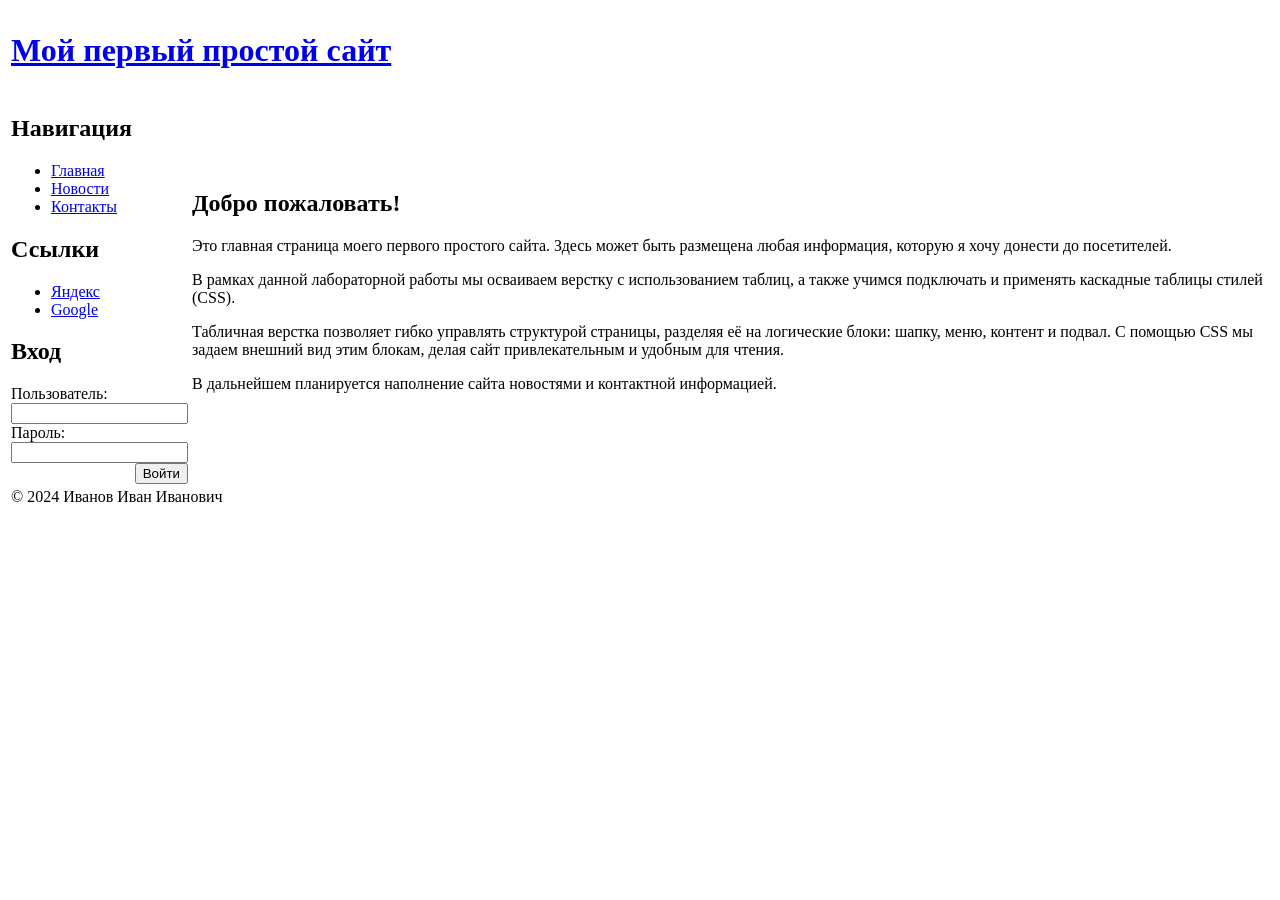
==== index.html @ 807b1f26 "Add files via upload" ====
<!DOCTYPE html>
<html lang="ru">
<head>
    <meta charset="UTF-8">
    <meta name="author" content="Студент Иванов И.И.">
    <meta name="keywords" content="лабораторная, сайт, html, css">
    <meta name="description" content="Мой первый простой сайт, созданный в рамках лабораторной работы">
    <meta http-equiv="content-type" content="text/html">
    <title>Мой первый простой сайт</title>
    <base href="http://172.16.50.28/user01/lab3/">
    <link rel="stylesheet" type="text/css" href="styles/style.css">
</head>
<body>

<table id="main" align="center">
    <tr>
        <td colspan="2" id="header">
            <h1><a href="index.html">Мой первый простой сайт</a></h1>
        </td>
    </tr>
    <tr>
        <td id="left">
            <h2>Навигация</h2>
            <ul>
                <li><a href="index.html">Главная</a></li>
                <li><a href="news.html">Новости</a></li>
                <li><a href="contacts.html">Контакты</a></li>
            </ul>
            <h2>Ссылки</h2>
            <ul>
                <li><a href="http://yandex.ua" target="_blank">Яндекс</a></li>
                <li><a href="http://google.com.ua" target="_blank">Google</a></li>
            </ul>
            <h2>Вход</h2>
            <form action="index.html" method="post">
                Пользователь:
                <div align="right"><input name="login" type="text"></div>
                Пароль:
                <div align="right"><input name="pwd" type="password"></div>
                <div align="right"><input name="ok" type="submit" value="Войти"></div>
            </form>
        </td>
        <td id="content">
            <h2>Добро пожаловать!</h2>
            <p>Это главная страница моего первого простого сайта. Здесь может быть размещена любая информация, которую я хочу донести до посетителей.</p>
            <p>В рамках данной лабораторной работы мы осваиваем верстку с использованием таблиц, а также учимся подключать и применять каскадные таблицы стилей (CSS).</p>
            <p>Табличная верстка позволяет гибко управлять структурой страницы, разделяя её на логические блоки: шапку, меню, контент и подвал. С помощью CSS мы задаем внешний вид этим блокам, делая сайт привлекательным и удобным для чтения.</p>
            <p>В дальнейшем планируется наполнение сайта новостями и контактной информацией.</p>
        </td>
    </tr>
    <tr>
        <td colspan="2" id="footer">
            &copy; 2024 Иванов Иван Иванович
        </td>
    </tr>
</table>

</body>
</html>
---- styles/style.css ----
/* Общие стили для body */
body {
	background-color: #fff; 
	font-family: Verdana, Arial; 
	font-size: 12px; 
	line-height: 20px; 
	color: #222;
}

/* Стили для основной таблицы-контейнера */
#main {
    width: 800px; 
    border: 0px; 
    align: center; 
    border-spacing: 0px; 
}

/* Стили для шапки */
#header {
    height: 90px; 
    background-image: url(images/header.png); 
    background-repeat: no-repeat; 
    background-color: #2a79bc; 
}

/* Стили для заголовка H1 внутри шапки */
#header h1 {  
     font-size: 28px; 
     letter-spacing: -1px; 
     padding: 20px 0 0 20px; 
     color: #FF5500; 
  }

/* Стили для ссылки внутри заголовка H1 */
#header h1 a {  
    color: #fff; 
    text-decoration: none; 
    font-weight: 100; 
    letter-spacing: -2px; 
  } 
 
#header h1 a:hover { 
    color: #111; 
  }

/* Стили для левой колонки (навигация) */
#left {
    height: 30px; 
    line-height: 30px; 
    background-color: #2a79bc; 
    background-image: url(images/menu.png); 
    background-repeat: no-repeat; 
    color: #fff; 
    font-size: 13px; 
    text-align: center;
}

/* Стили для заголовков H2 в левой колонке */
#left ul  { 
    list-style-type: square; 
    color: #2979BD; 
    padding-left: 30px; 
    font-size: 13px; 
  } 
   
  #left ul li a { 
    text-decoration: none; 
    font-weight: 600; 
  } 
   
#left ul li a:hover { 
 
  } 
   
#left form { 
    color: #2979BD; 
    font-size: 13px; 
    font-weight: 600; 
    padding-left: 10px; 
  }

/* Стили для блока контента */
#content { 
    text-align: justify; 
    padding-top: 15px; 
    padding-left: 10px; 
    padding-bottom: 10px; 
    padding-right: 5px; 
    vertical-align: top; 
  } 
 
#content h2 { 
    font-size: 18px; 
    font-weight: 100; 
     
  } 
 
#content h2 a { 
   text-decoration: none; 
  } 
 
#content h2 a:hover { 
 
  }
/* Стили для подвала */
#footer {
    text-align: center;
    font-size: 11px;
    color: #0047ab;
    margin-top: 20px;
    border-top: 1px dotted #0047ab;
    padding-top: 10px;
    padding-bottom: 10px;
}

/* Стили для ссылок в подвале */
#footer a {
    color: #0047ab;
}

/* Общие стили для всех ссылок на странице */
a {
    text-decoration: none;
    color: #4682B4;
}
a:hover {
    text-decoration: underline;
    color: #2a52be;
}

#footer { 
    text-align: center; 
    font-size: 11px; 
    color: #0047ab; 
    margin-top: 20px; 
    border-top: 1px dotted #0047ab; 
  } 
 #footer a { 
    color: #0047ab;  
  } 
/* Дополнительные стили для страницы новостей */
.news-item {
    margin-bottom: 20px;
    border-bottom: 1px dashed #ccc;
    padding-bottom: 10px;
}

.news-item h3 {
    font-size: 16px;
    color: #2a79bc;
    margin-bottom: 5px;
}

.news-date {
    font-size: 10px;
    color: #777;
    margin-top: 0;
    margin-bottom: 5px;
    font-style: italic;
}
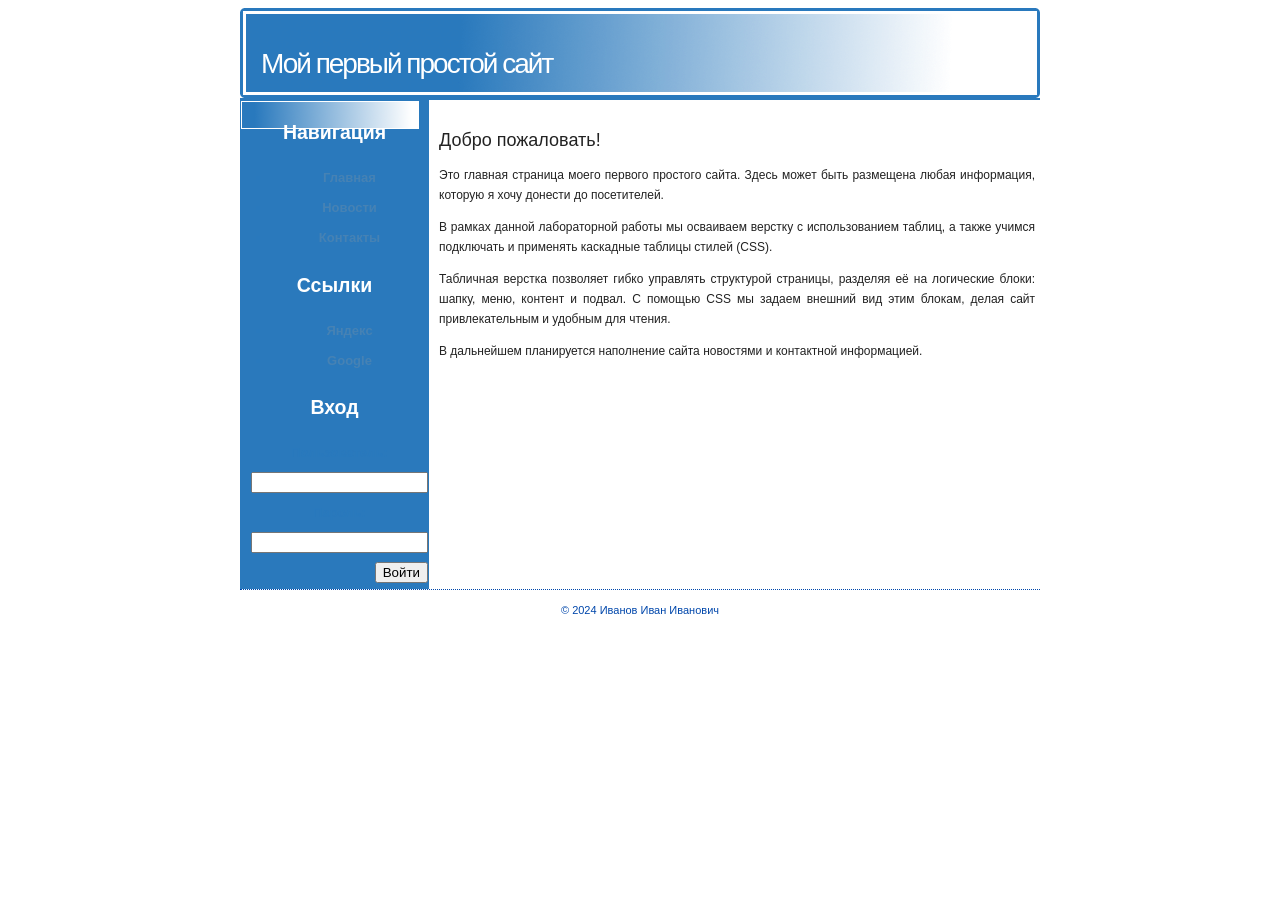
==== commit 79925b49: "Update index.html" ====
--- a/index.html
+++ b/index.html
@@ -7,7 +7,7 @@
     <meta name="description" content="Мой первый простой сайт, созданный в рамках лабораторной работы">
     <meta http-equiv="content-type" content="text/html">
     <title>Мой первый простой сайт</title>
-    <base href="http://172.16.50.28/user01/lab3/">
+    <base href="http://anisonini-star.github.io/z/">
     <link rel="stylesheet" type="text/css" href="styles/style.css">
 </head>
 <body>
@@ -56,4 +56,4 @@
 </table>
 
 </body>
-</html>+</html>
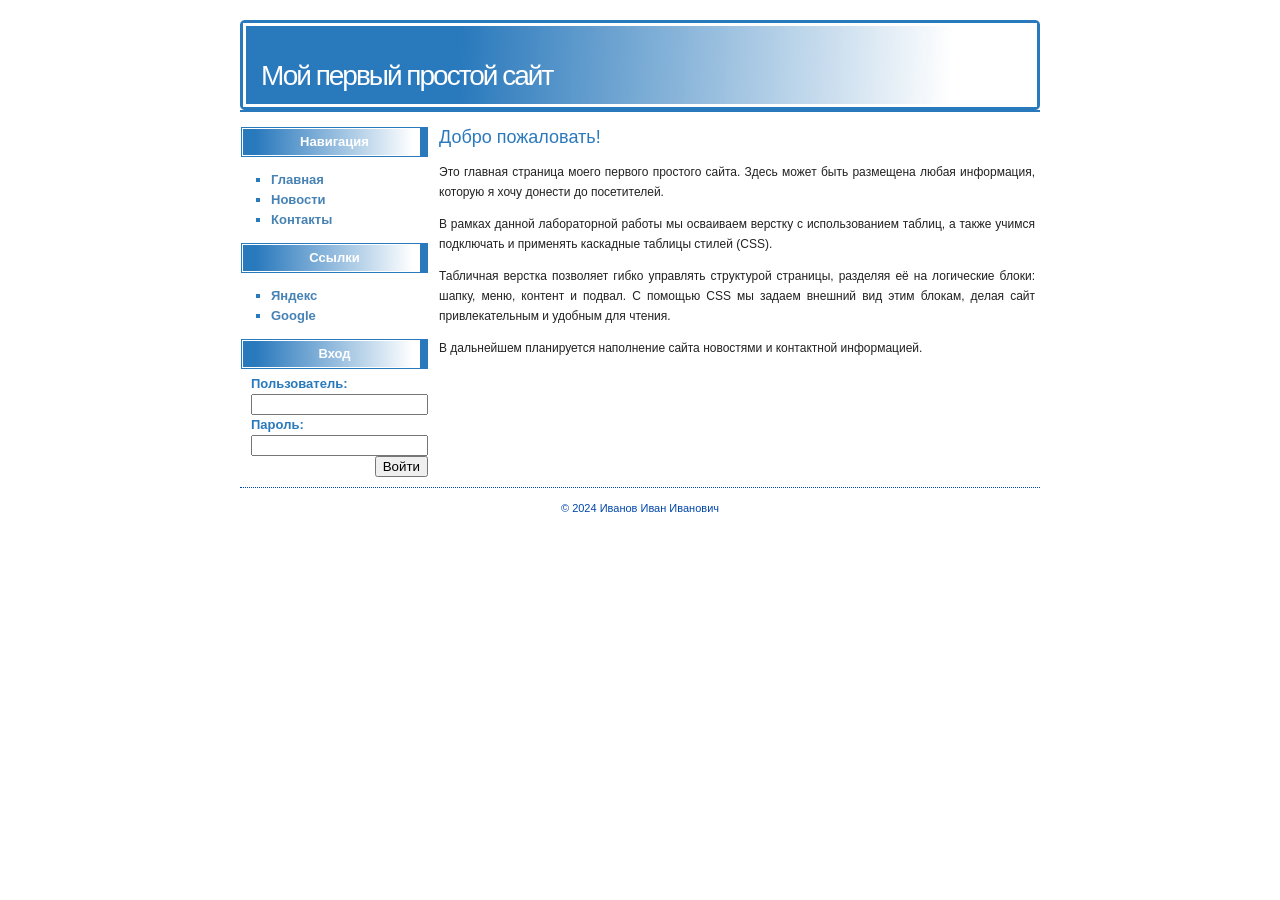
==== commit bbedb346: "Update index.html" ====
--- a/index.html
+++ b/index.html
@@ -7,7 +7,7 @@
     <meta name="description" content="Мой первый простой сайт, созданный в рамках лабораторной работы">
     <meta http-equiv="content-type" content="text/html">
     <title>Мой первый простой сайт</title>
-    <base href="http://anisonini-star.github.io/z/">
+    <!-- ИСПРАВЛЕННЫЙ ПУТЬ К CSS -->
     <link rel="stylesheet" type="text/css" href="styles/style.css">
 </head>
 <body>
--- a/styles/style.css
+++ b/styles/style.css
@@ -1,107 +1,114 @@
 /* Общие стили для body */
 body {
-	background-color: #fff; 
-	font-family: Verdana, Arial; 
-	font-size: 12px; 
-	line-height: 20px; 
-	color: #222;
+    background-color: #fff;
+    font-family: Verdana, Arial;
+    font-size: 12px;
+    line-height: 20px;
+    color: #222;
+    margin: 20px;
 }
 
 /* Стили для основной таблицы-контейнера */
 #main {
-    width: 800px; 
-    border: 0px; 
-    align: center; 
-    border-spacing: 0px; 
+    width: 800px;
+    border: 0px;
+    border-spacing: 0px;
+    margin: 0 auto;
 }
 
 /* Стили для шапки */
 #header {
-    height: 90px; 
-    background-image: url(images/header.png); 
-    background-repeat: no-repeat; 
-    background-color: #2a79bc; 
+    height: 90px;
+    background-image: url(images/header.png);
+    background-repeat: no-repeat;
+    background-color: #2a79bc;
 }
 
 /* Стили для заголовка H1 внутри шапки */
-#header h1 {  
-     font-size: 28px; 
-     letter-spacing: -1px; 
-     padding: 20px 0 0 20px; 
-     color: #FF5500; 
-  }
+#header h1 {
+    font-size: 28px;
+    letter-spacing: -1px;
+    padding: 20px 0 0 20px;
+    color: #FF5500;
+}
 
 /* Стили для ссылки внутри заголовка H1 */
-#header h1 a {  
-    color: #fff; 
-    text-decoration: none; 
-    font-weight: 100; 
-    letter-spacing: -2px; 
-  } 
- 
-#header h1 a:hover { 
-    color: #111; 
-  }
+#header h1 a {
+    color: #fff;
+    text-decoration: none;
+    font-weight: 100;
+    letter-spacing: -2px;
+}
+#header h1 a:hover {
+    color: #111;
+}
 
 /* Стили для левой колонки (навигация) */
 #left {
-    height: 30px; 
-    line-height: 30px; 
-    background-color: #2a79bc; 
-    background-image: url(images/menu.png); 
-    background-repeat: no-repeat; 
-    color: #fff; 
-    font-size: 13px; 
-    text-align: center;
+    width: 180px;
+    padding-top: 10px;
+    padding-bottom: 10px;
+    vertical-align: top;
 }
 
 /* Стили для заголовков H2 в левой колонке */
-#left ul  { 
-    list-style-type: square; 
-    color: #2979BD; 
-    padding-left: 30px; 
-    font-size: 13px; 
-  } 
-   
-  #left ul li a { 
-    text-decoration: none; 
-    font-weight: 600; 
-  } 
-   
-#left ul li a:hover { 
- 
-  } 
-   
-#left form { 
-    color: #2979BD; 
-    font-size: 13px; 
-    font-weight: 600; 
-    padding-left: 10px; 
-  }
+#left h2 {
+    height: 30px;
+    line-height: 30px;
+    background-color: #2a79bc;
+    background-image: url(images/menu.png);
+    background-repeat: no-repeat;
+    color: #fff;
+    font-size: 13px;
+    text-align: center;
+    margin-top: 5px;
+    margin-bottom: 5px;
+}
+
+/* Стили для списков в левой колонке */
+#left ul {
+    list-style-type: square;
+    color: #2979BD;
+    padding-left: 30px;
+    font-size: 13px;
+}
+
+/* Стили для ссылок в списках левой колонки */
+#left ul li a {
+    text-decoration: none;
+    font-weight: 600;
+}
+#left ul li a:hover {
+    text-decoration: underline;
+    color: #2a52be;
+}
+
+/* Стили для формы в левой колонке */
+#left form {
+    color: #2979BD;
+    font-size: 13px;
+    font-weight: 600;
+    padding-left: 10px;
+}
 
 /* Стили для блока контента */
-#content { 
-    text-align: justify; 
-    padding-top: 15px; 
-    padding-left: 10px; 
-    padding-bottom: 10px; 
-    padding-right: 5px; 
-    vertical-align: top; 
-  } 
- 
-#content h2 { 
-    font-size: 18px; 
-    font-weight: 100; 
-     
-  } 
- 
-#content h2 a { 
-   text-decoration: none; 
-  } 
- 
-#content h2 a:hover { 
- 
-  }
+#content {
+    text-align: justify;
+    padding-top: 15px;
+    padding-left: 10px;
+    padding-bottom: 10px;
+    padding-right: 5px;
+    vertical-align: top;
+}
+
+/* Стили для заголовков H2 в контенте */
+#content h2 {
+    font-size: 18px;
+    font-weight: 100;
+    color: #2a79bc;
+    margin-top: 0;
+}
+
 /* Стили для подвала */
 #footer {
     text-align: center;
@@ -128,16 +135,6 @@
     color: #2a52be;
 }
 
-#footer { 
-    text-align: center; 
-    font-size: 11px; 
-    color: #0047ab; 
-    margin-top: 20px; 
-    border-top: 1px dotted #0047ab; 
-  } 
- #footer a { 
-    color: #0047ab;  
-  } 
 /* Дополнительные стили для страницы новостей */
 .news-item {
     margin-bottom: 20px;
@@ -157,4 +154,4 @@
     margin-top: 0;
     margin-bottom: 5px;
     font-style: italic;
-}+}
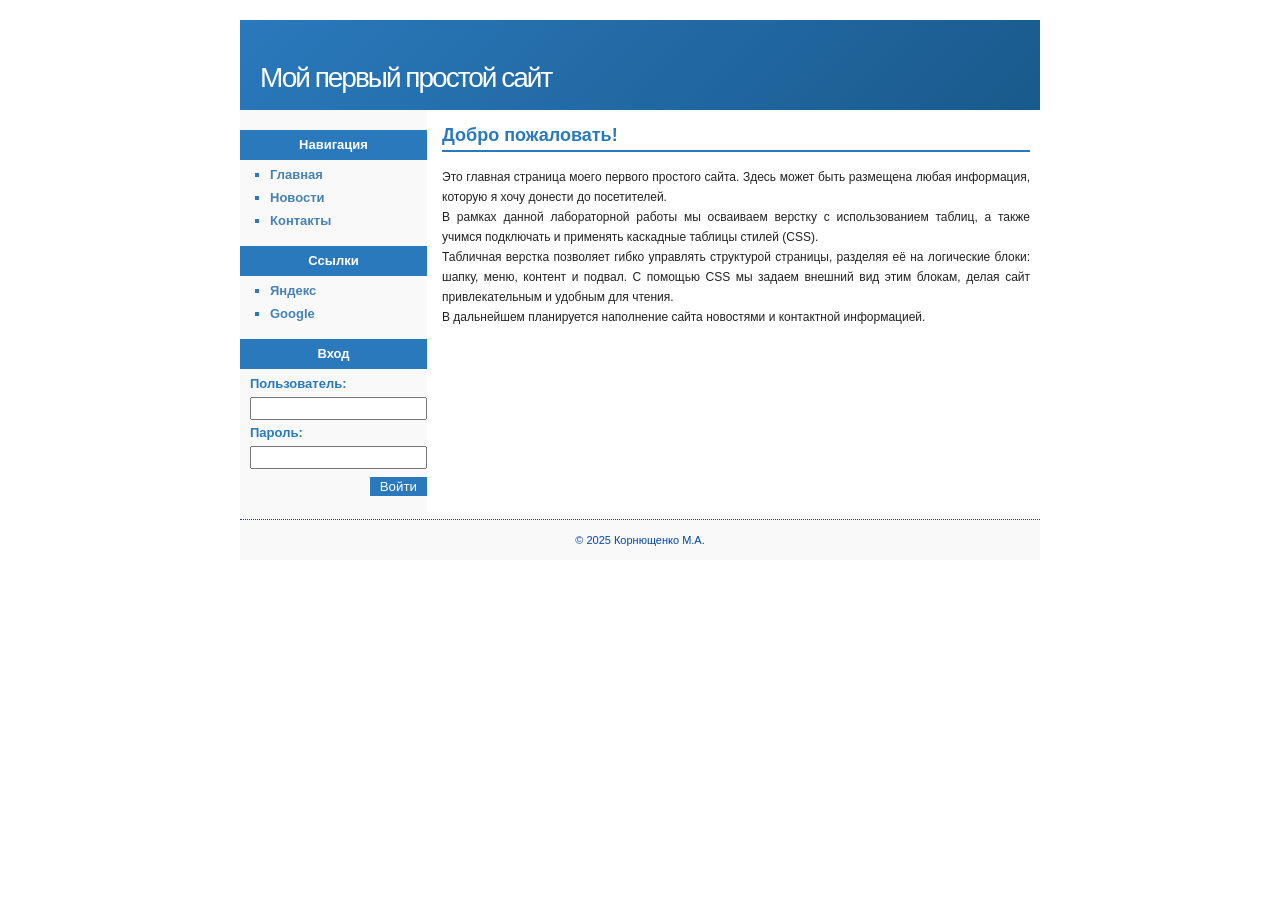
==== commit 37bf6d24: "Update index.html" ====
--- a/index.html
+++ b/index.html
@@ -2,7 +2,7 @@
 <html lang="ru">
 <head>
     <meta charset="UTF-8">
-    <meta name="author" content="Студент Иванов И.И.">
+    <meta name="author" content="Студент Корнющенко М.А.">
     <meta name="keywords" content="лабораторная, сайт, html, css">
     <meta name="description" content="Мой первый простой сайт, созданный в рамках лабораторной работы">
     <meta http-equiv="content-type" content="text/html">
@@ -50,7 +50,7 @@
     </tr>
     <tr>
         <td colspan="2" id="footer">
-            &copy; 2024 Иванов Иван Иванович
+            &copy; 2025 Корнющенко М.А.
         </td>
     </tr>
 </table>
--- a/styles/style.css
+++ b/styles/style.css
@@ -1,7 +1,14 @@
+/* styles/style.css - Альтернативная версия */
+* {
+    margin: 0;
+    padding: 0;
+    box-sizing: border-box;
+}
+
 /* Общие стили для body */
 body {
     background-color: #fff;
-    font-family: Verdana, Arial;
+    font-family: Verdana, Arial, sans-serif;
     font-size: 12px;
     line-height: 20px;
     color: #222;
@@ -14,22 +21,26 @@
     border: 0px;
     border-spacing: 0px;
     margin: 0 auto;
+    background-color: #fff;
 }
 
 /* Стили для шапки */
 #header {
     height: 90px;
-    background-image: url(images/header.png);
-    background-repeat: no-repeat;
     background-color: #2a79bc;
+}
+
+/* Если нет изображения header.png, используем цвет */
+#header {
+    background: linear-gradient(135deg, #2a79bc 0%, #1a5a8c 100%);
 }
 
 /* Стили для заголовка H1 внутри шапки */
 #header h1 {
     font-size: 28px;
     letter-spacing: -1px;
-    padding: 20px 0 0 20px;
-    color: #FF5500;
+    padding: 25px 0 0 20px;
+    margin: 0;
 }
 
 /* Стили для ссылки внутри заголовка H1 */
@@ -39,16 +50,18 @@
     font-weight: 100;
     letter-spacing: -2px;
 }
+
 #header h1 a:hover {
-    color: #111;
+    color: #FFD700;
+    text-decoration: none;
 }
 
 /* Стили для левой колонки (навигация) */
 #left {
     width: 180px;
-    padding-top: 10px;
-    padding-bottom: 10px;
+    padding: 10px 0 10px 0;
     vertical-align: top;
+    background-color: #f9f9f9;
 }
 
 /* Стили для заголовков H2 в левой колонке */
@@ -56,13 +69,11 @@
     height: 30px;
     line-height: 30px;
     background-color: #2a79bc;
-    background-image: url(images/menu.png);
-    background-repeat: no-repeat;
     color: #fff;
     font-size: 13px;
     text-align: center;
-    margin-top: 5px;
-    margin-bottom: 5px;
+    margin: 10px 0 5px 0;
+    font-weight: bold;
 }
 
 /* Стили для списков в левой колонке */
@@ -71,13 +82,20 @@
     color: #2979BD;
     padding-left: 30px;
     font-size: 13px;
+    margin: 5px 0 15px 0;
+}
+
+#left ul li {
+    margin: 3px 0;
 }
 
 /* Стили для ссылок в списках левой колонки */
 #left ul li a {
     text-decoration: none;
     font-weight: 600;
-}
+    color: #4682B4;
+}
+
 #left ul li a:hover {
     text-decoration: underline;
     color: #2a52be;
@@ -88,25 +106,49 @@
     color: #2979BD;
     font-size: 13px;
     font-weight: 600;
-    padding-left: 10px;
+    padding: 0 0 10px 10px;
+}
+
+#left form input {
+    margin: 3px 0;
+    padding: 2px;
+}
+
+#left form input[type="submit"] {
+    margin-top: 5px;
+    padding: 2px 10px;
+    background-color: #2a79bc;
+    color: white;
+    border: none;
+    cursor: pointer;
+}
+
+#left form input[type="submit"]:hover {
+    background-color: #1a5a8c;
 }
 
 /* Стили для блока контента */
 #content {
     text-align: justify;
-    padding-top: 15px;
-    padding-left: 10px;
-    padding-bottom: 10px;
-    padding-right: 5px;
+    padding: 15px 10px 10px 15px;
     vertical-align: top;
+    background-color: #fff;
 }
 
 /* Стили для заголовков H2 в контенте */
 #content h2 {
     font-size: 18px;
-    font-weight: 100;
+    font-weight: bold;
     color: #2a79bc;
-    margin-top: 0;
+    margin: 0 0 15px 0;
+    padding-bottom: 5px;
+    border-bottom: 2px solid #2a79bc;
+}
+
+#content h3 {
+    font-size: 16px;
+    color: #1a5a8c;
+    margin: 15px 0 5px 0;
 }
 
 /* Стили для подвала */
@@ -116,8 +158,8 @@
     color: #0047ab;
     margin-top: 20px;
     border-top: 1px dotted #0047ab;
-    padding-top: 10px;
-    padding-bottom: 10px;
+    padding: 10px 0;
+    background-color: #f9f9f9;
 }
 
 /* Стили для ссылок в подвале */
@@ -130,28 +172,39 @@
     text-decoration: none;
     color: #4682B4;
 }
+
 a:hover {
     text-decoration: underline;
     color: #2a52be;
 }
 
-/* Дополнительные стили для страницы новостей */
+/* Стили для новостей */
 .news-item {
     margin-bottom: 20px;
-    border-bottom: 1px dashed #ccc;
-    padding-bottom: 10px;
-}
-
-.news-item h3 {
-    font-size: 16px;
+    padding-bottom: 15px;
+    border-bottom: 1px solid #ddd;
+}
+
+.news-item:last-child {
+    border-bottom: none;
+}
+
+.news-date {
+    font-size: 11px;
+    color: #888;
+    font-style: italic;
+    margin: 5px 0;
+}
+
+/* Стили для контактов */
+#content ul {
+    margin: 10px 0 10px 20px;
+}
+
+#content ul li {
+    margin: 5px 0;
+}
+
+strong {
     color: #2a79bc;
-    margin-bottom: 5px;
-}
-
-.news-date {
-    font-size: 10px;
-    color: #777;
-    margin-top: 0;
-    margin-bottom: 5px;
-    font-style: italic;
-}
+}
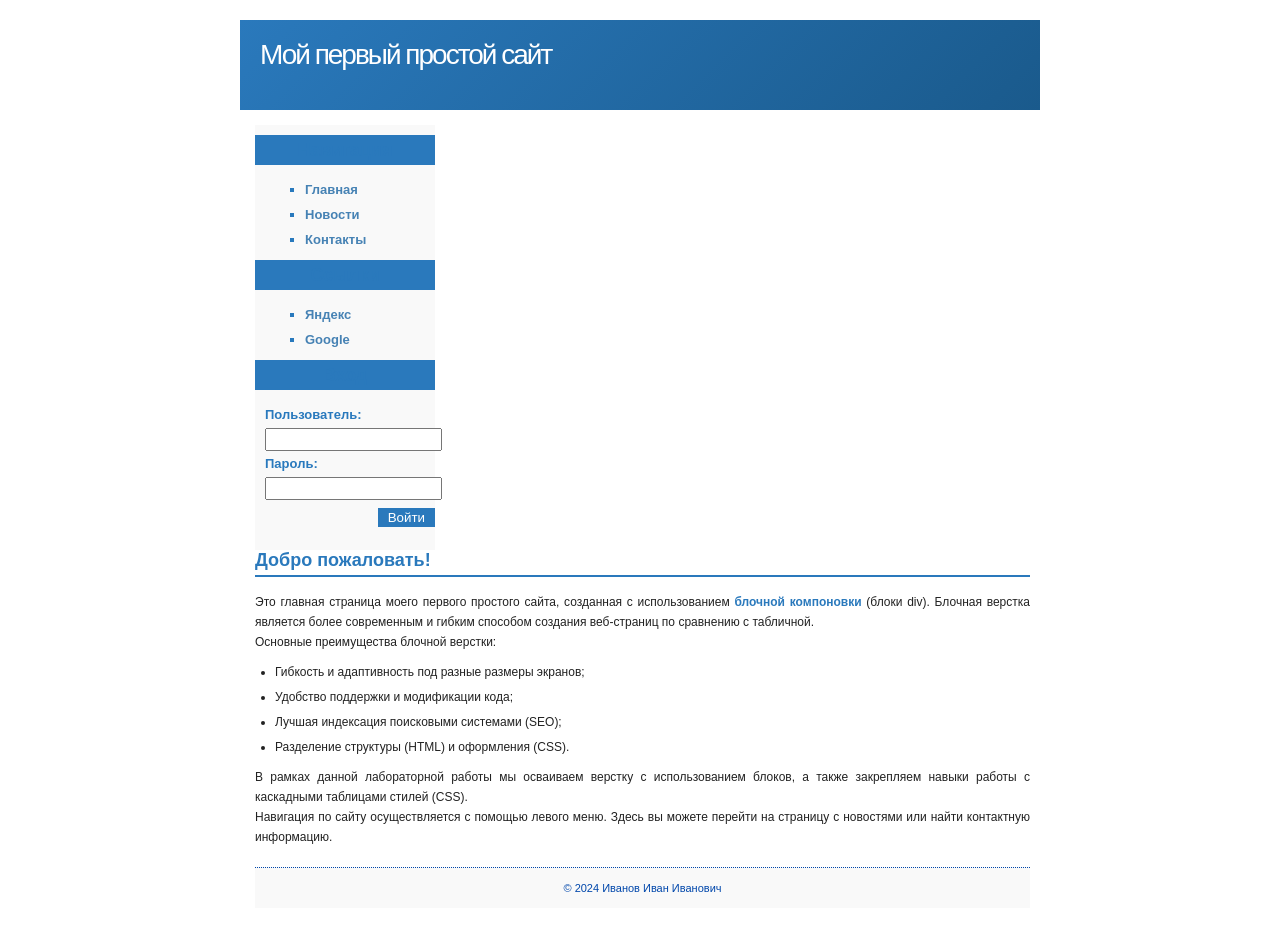
==== commit 10ad2a6e: "Update index.html" ====
--- a/index.html
+++ b/index.html
@@ -2,24 +2,22 @@
 <html lang="ru">
 <head>
     <meta charset="UTF-8">
-    <meta name="author" content="Студент Корнющенко М.А.">
-    <meta name="keywords" content="лабораторная, сайт, html, css">
-    <meta name="description" content="Мой первый простой сайт, созданный в рамках лабораторной работы">
+    <meta name="author" content="Иванов Иван Иванович">
+    <meta name="keywords" content="лабораторная, блочная верстка, сайт, html, css">
+    <meta name="description" content="Мой первый простой сайт, созданный с использованием блочной компоновки">
     <meta http-equiv="content-type" content="text/html">
     <title>Мой первый простой сайт</title>
-    <!-- ИСПРАВЛЕННЫЙ ПУТЬ К CSS -->
     <link rel="stylesheet" type="text/css" href="styles/style.css">
 </head>
 <body>
 
-<table id="main" align="center">
-    <tr>
-        <td colspan="2" id="header">
-            <h1><a href="index.html">Мой первый простой сайт</a></h1>
-        </td>
-    </tr>
-    <tr>
-        <td id="left">
+<div id="main">
+    <div id="header">
+        <h1><a href="index.html">Мой первый простой сайт</a></h1>
+    </div>
+    
+    <div id="content">
+        <div id="left">
             <h2>Навигация</h2>
             <ul>
                 <li><a href="index.html">Главная</a></li>
@@ -39,21 +37,29 @@
                 <div align="right"><input name="pwd" type="password"></div>
                 <div align="right"><input name="ok" type="submit" value="Войти"></div>
             </form>
-        </td>
-        <td id="content">
+        </div>
+        
+        <div id="right">
             <h2>Добро пожаловать!</h2>
-            <p>Это главная страница моего первого простого сайта. Здесь может быть размещена любая информация, которую я хочу донести до посетителей.</p>
-            <p>В рамках данной лабораторной работы мы осваиваем верстку с использованием таблиц, а также учимся подключать и применять каскадные таблицы стилей (CSS).</p>
-            <p>Табличная верстка позволяет гибко управлять структурой страницы, разделяя её на логические блоки: шапку, меню, контент и подвал. С помощью CSS мы задаем внешний вид этим блокам, делая сайт привлекательным и удобным для чтения.</p>
-            <p>В дальнейшем планируется наполнение сайта новостями и контактной информацией.</p>
-        </td>
-    </tr>
-    <tr>
-        <td colspan="2" id="footer">
-            &copy; 2025 Корнющенко М.А.
-        </td>
-    </tr>
-</table>
+            <p>Это главная страница моего первого простого сайта, созданная с использованием <strong>блочной компоновки</strong> (блоки div). Блочная верстка является более современным и гибким способом создания веб-страниц по сравнению с табличной.</p>
+            <p>Основные преимущества блочной верстки:</p>
+            <ul>
+                <li>Гибкость и адаптивность под разные размеры экранов;</li>
+                <li>Удобство поддержки и модификации кода;</li>
+                <li>Лучшая индексация поисковыми системами (SEO);</li>
+                <li>Разделение структуры (HTML) и оформления (CSS).</li>
+            </ul>
+            <p>В рамках данной лабораторной работы мы осваиваем верстку с использованием блоков, а также закрепляем навыки работы с каскадными таблицами стилей (CSS).</p>
+            <p>Навигация по сайту осуществляется с помощью левого меню. Здесь вы можете перейти на страницу с новостями или найти контактную информацию.</p>
+        </div>
+        
+        <div style="clear: both;"></div>
+        
+        <div id="footer">
+            &copy; 2024 Иванов Иван Иванович
+        </div>
+    </div>
+</div>
 
 </body>
 </html>
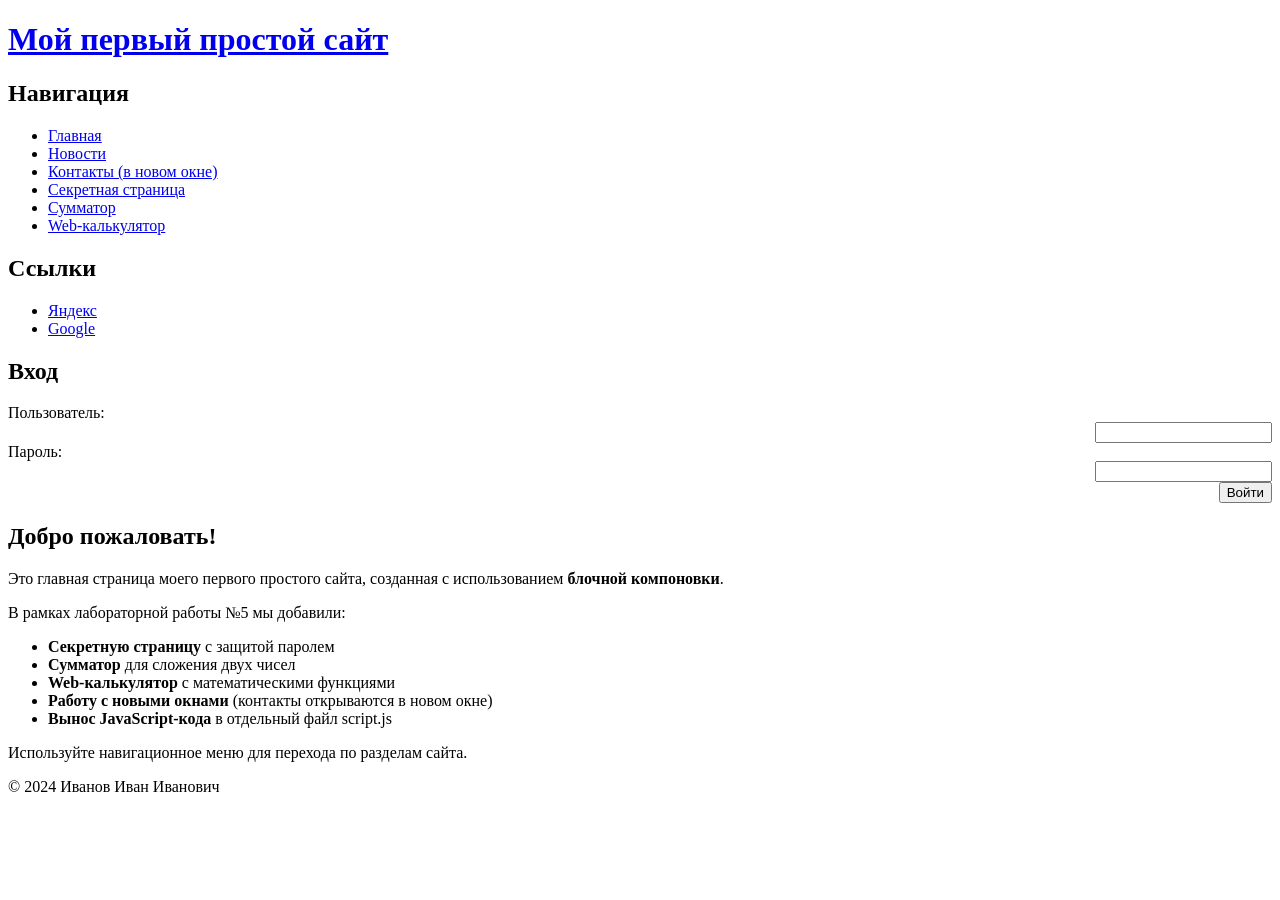
==== commit d52e052b: "Update index.html" ====
--- a/index.html
+++ b/index.html
@@ -3,10 +3,11 @@
 <head>
     <meta charset="UTF-8">
     <meta name="author" content="Иванов Иван Иванович">
-    <meta name="keywords" content="лабораторная, блочная верстка, сайт, html, css">
+    <meta name="keywords" content="лабораторная, блочная верстка, сайт, html, css, javascript">
     <meta name="description" content="Мой первый простой сайт, созданный с использованием блочной компоновки">
     <meta http-equiv="content-type" content="text/html">
     <title>Мой первый простой сайт</title>
+    <base href="http://172.16.50.28/user01/lab5/">
     <link rel="stylesheet" type="text/css" href="styles/style.css">
 </head>
 <body>
@@ -22,7 +23,10 @@
             <ul>
                 <li><a href="index.html">Главная</a></li>
                 <li><a href="news.html">Новости</a></li>
-                <li><a href="contacts.html">Контакты</a></li>
+                <li><a href="contacts.html" target="w1" onclick="window.open('contacts.html', 'w1', 'width=400, height=300'); return false;">Контакты (в новом окне)</a></li>
+                <li><a href="secret.html">Секретная страница</a></li>
+                <li><a href="sum.html">Сумматор</a></li>
+                <li><a href="calculator.html">Web-калькулятор</a></li>
             </ul>
             <h2>Ссылки</h2>
             <ul>
@@ -41,16 +45,16 @@
         
         <div id="right">
             <h2>Добро пожаловать!</h2>
-            <p>Это главная страница моего первого простого сайта, созданная с использованием <strong>блочной компоновки</strong> (блоки div). Блочная верстка является более современным и гибким способом создания веб-страниц по сравнению с табличной.</p>
-            <p>Основные преимущества блочной верстки:</p>
+            <p>Это главная страница моего первого простого сайта, созданная с использованием <strong>блочной компоновки</strong>.</p>
+            <p>В рамках лабораторной работы №5 мы добавили:</p>
             <ul>
-                <li>Гибкость и адаптивность под разные размеры экранов;</li>
-                <li>Удобство поддержки и модификации кода;</li>
-                <li>Лучшая индексация поисковыми системами (SEO);</li>
-                <li>Разделение структуры (HTML) и оформления (CSS).</li>
+                <li><strong>Секретную страницу</strong> с защитой паролем</li>
+                <li><strong>Сумматор</strong> для сложения двух чисел</li>
+                <li><strong>Web-калькулятор</strong> с математическими функциями</li>
+                <li><strong>Работу с новыми окнами</strong> (контакты открываются в новом окне)</li>
+                <li><strong>Вынос JavaScript-кода</strong> в отдельный файл script.js</li>
             </ul>
-            <p>В рамках данной лабораторной работы мы осваиваем верстку с использованием блоков, а также закрепляем навыки работы с каскадными таблицами стилей (CSS).</p>
-            <p>Навигация по сайту осуществляется с помощью левого меню. Здесь вы можете перейти на страницу с новостями или найти контактную информацию.</p>
+            <p>Используйте навигационное меню для перехода по разделам сайта.</p>
         </div>
         
         <div style="clear: both;"></div>
--- a/styles/style.css
+++ b/styles/style.css
@@ -1,49 +1,39 @@
-/* styles/style.css - Альтернативная версия */
+/* Обнуление отступов для всех элементов */
 * {
     margin: 0;
     padding: 0;
-    box-sizing: border-box;
-}
-
-/* Общие стили для body */
+}
+
+/* Стили для body */
 body {
-    background-color: #fff;
+    background: #fff;
     font-family: Verdana, Arial, sans-serif;
     font-size: 12px;
     line-height: 20px;
     color: #222;
-    margin: 20px;
-}
-
-/* Стили для основной таблицы-контейнера */
+}
+
+/* Основной контейнер */
 #main {
+    margin: 20px auto;
     width: 800px;
-    border: 0px;
-    border-spacing: 0px;
-    margin: 0 auto;
-    background-color: #fff;
-}
-
-/* Стили для шапки */
+}
+
+/* Шапка сайта */
 #header {
     height: 90px;
-    background-color: #2a79bc;
-}
-
-/* Если нет изображения header.png, используем цвет */
-#header {
-    background: linear-gradient(135deg, #2a79bc 0%, #1a5a8c 100%);
-}
-
-/* Стили для заголовка H1 внутри шапки */
+    background: #2a79bc url(images/header.png);
+}
+
+/* Заголовок H1 в шапке */
 #header h1 {
     font-size: 28px;
     letter-spacing: -1px;
-    padding: 25px 0 0 20px;
-    margin: 0;
-}
-
-/* Стили для ссылки внутри заголовка H1 */
+    padding: 20px 0 0 20px;
+    color: #FF5500;
+}
+
+/* Ссылки в заголовке H1 */
 #header h1 a {
     color: #fff;
     text-decoration: none;
@@ -52,44 +42,40 @@
 }
 
 #header h1 a:hover {
-    color: #FFD700;
-    text-decoration: none;
-}
-
-/* Стили для левой колонки (навигация) */
+    color: #111;
+}
+
+/* Контейнер контента */
+#content {
+    padding: 0px 0 0 0px;
+}
+
+/* Левая колонка (меню) */
 #left {
+    float: left;
     width: 180px;
-    padding: 10px 0 10px 0;
-    vertical-align: top;
-    background-color: #f9f9f9;
-}
-
-/* Стили для заголовков H2 в левой колонке */
+    padding-top: 10px;
+}
+
+/* Заголовки H2 в левой колонке */
 #left h2 {
+    margin: 10px 0 0 0;
+    padding-left: 10px;
     height: 30px;
     line-height: 30px;
-    background-color: #2a79bc;
+    background: #2a79bc url(images/menu.png) no-repeat;
     color: #fff;
     font-size: 13px;
-    text-align: center;
-    margin: 10px 0 5px 0;
-    font-weight: bold;
-}
-
-/* Стили для списков в левой колонке */
+}
+
+/* Списки в левой колонке */
 #left ul {
+    padding: 10px 0 15px 10px;
     list-style-type: square;
     color: #2979BD;
     padding-left: 30px;
-    font-size: 13px;
-    margin: 5px 0 15px 0;
-}
-
-#left ul li {
-    margin: 3px 0;
-}
-
-/* Стили для ссылок в списках левой колонки */
+}
+
 #left ul li a {
     text-decoration: none;
     font-weight: 600;
@@ -101,21 +87,25 @@
     color: #2a52be;
 }
 
-/* Стили для формы в левой колонке */
+/* Форма в левой колонке */
 #left form {
+    padding-left: 10px;
+    padding-bottom: 15px;
     color: #2979BD;
-    font-size: 13px;
     font-weight: 600;
-    padding: 0 0 10px 10px;
-}
-
-#left form input {
-    margin: 3px 0;
+}
+
+#left form div {
+    margin: 5px 0;
+}
+
+#left input[type="text"],
+#left input[type="password"] {
+    width: 150px;
     padding: 2px;
 }
 
-#left form input[type="submit"] {
-    margin-top: 5px;
+#left input[type="submit"] {
     padding: 2px 10px;
     background-color: #2a79bc;
     color: white;
@@ -123,35 +113,97 @@
     cursor: pointer;
 }
 
-#left form input[type="submit"]:hover {
+#left input[type="submit"]:hover {
     background-color: #1a5a8c;
 }
 
-/* Стили для блока контента */
-#content {
+/* Правая колонка (контент) */
+#right {
+    float: right;
+    width: 590px;
     text-align: justify;
-    padding: 15px 10px 10px 15px;
-    vertical-align: top;
-    background-color: #fff;
-}
-
-/* Стили для заголовков H2 в контенте */
-#content h2 {
+    padding-top: 5px;
+}
+
+#right h2 {
     font-size: 18px;
-    font-weight: bold;
+    font-weight: 100;
+    padding: 15px 0 7px 0;
     color: #2a79bc;
-    margin: 0 0 15px 0;
-    padding-bottom: 5px;
-    border-bottom: 2px solid #2a79bc;
-}
-
-#content h3 {
+    border-bottom: 1px solid #ddd;
+}
+
+#right h2 a {
+    text-decoration: none;
+}
+
+#right h3 {
     font-size: 16px;
     color: #1a5a8c;
     margin: 15px 0 5px 0;
 }
 
-/* Стили для подвала */
+#right p {
+    margin: 5px 0;
+}
+
+#right ul {
+    margin: 5px 0 5px 20px;
+}
+
+#right ul li {
+    margin: 3px 0;
+}
+
+/* Стили для новостей */
+.news-item {
+    margin-bottom: 20px;
+    padding-bottom: 15px;
+    border-bottom: 1px dashed #ccc;
+}
+
+.news-item:last-child {
+    border-bottom: none;
+}
+
+.news-item h3 {
+    margin: 10px 0 5px 0;
+}
+
+.news-item h3 a {
+    text-decoration: none;
+    color: #2a79bc;
+}
+
+.news-item h3 a:hover {
+    text-decoration: underline;
+}
+
+.news-date {
+    font-size: 11px;
+    color: #888;
+    font-style: italic;
+    margin: 0 0 5px 0;
+}
+
+/* Стили для контактов */
+.contact-block {
+    margin: 15px 0;
+    padding: 10px;
+    background-color: #f9f9f9;
+    border-left: 3px solid #2a79bc;
+}
+
+.contact-block h3 {
+    margin: 0 0 5px 0;
+    color: #2a79bc;
+}
+
+.contact-block p {
+    margin: 5px 0;
+}
+
+/* Подвал */
 #footer {
     text-align: center;
     font-size: 11px;
@@ -159,15 +211,14 @@
     margin-top: 20px;
     border-top: 1px dotted #0047ab;
     padding: 10px 0;
-    background-color: #f9f9f9;
-}
-
-/* Стили для ссылок в подвале */
+    clear: both;
+}
+
 #footer a {
     color: #0047ab;
 }
 
-/* Общие стили для всех ссылок на странице */
+/* Общие стили для ссылок */
 a {
     text-decoration: none;
     color: #4682B4;
@@ -177,34 +228,3 @@
     text-decoration: underline;
     color: #2a52be;
 }
-
-/* Стили для новостей */
-.news-item {
-    margin-bottom: 20px;
-    padding-bottom: 15px;
-    border-bottom: 1px solid #ddd;
-}
-
-.news-item:last-child {
-    border-bottom: none;
-}
-
-.news-date {
-    font-size: 11px;
-    color: #888;
-    font-style: italic;
-    margin: 5px 0;
-}
-
-/* Стили для контактов */
-#content ul {
-    margin: 10px 0 10px 20px;
-}
-
-#content ul li {
-    margin: 5px 0;
-}
-
-strong {
-    color: #2a79bc;
-}
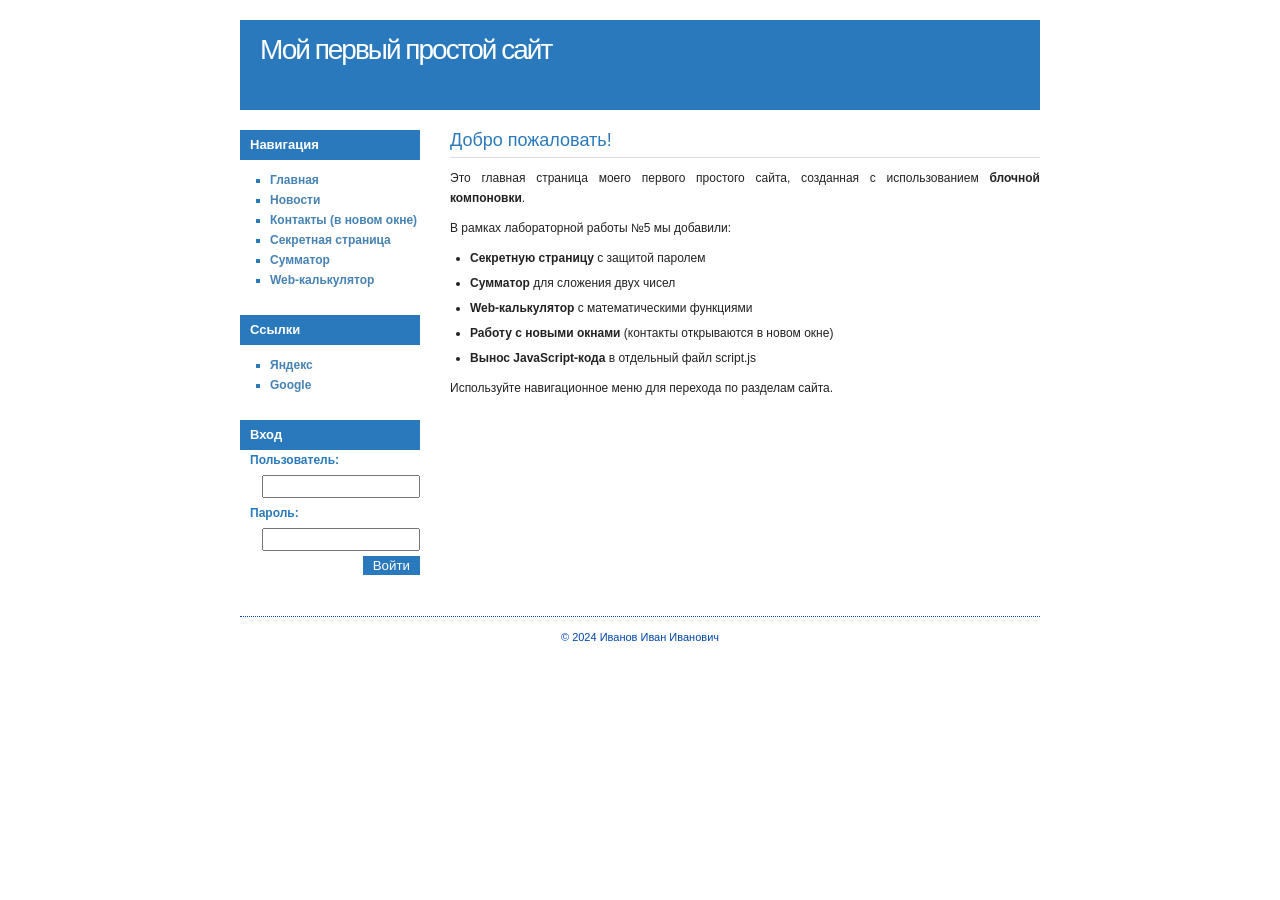
==== commit cebbc2bc: "Update index.html" ====
--- a/index.html
+++ b/index.html
@@ -7,7 +7,6 @@
     <meta name="description" content="Мой первый простой сайт, созданный с использованием блочной компоновки">
     <meta http-equiv="content-type" content="text/html">
     <title>Мой первый простой сайт</title>
-    <base href="http://172.16.50.28/user01/lab5/">
     <link rel="stylesheet" type="text/css" href="styles/style.css">
 </head>
 <body>
--- a/styles/style.css
+++ b/styles/style.css
@@ -22,7 +22,7 @@
 /* Шапка сайта */
 #header {
     height: 90px;
-    background: #2a79bc url(images/header.png);
+    background: #2a79bc;
 }
 
 /* Заголовок H1 в шапке */
@@ -63,7 +63,7 @@
     padding-left: 10px;
     height: 30px;
     line-height: 30px;
-    background: #2a79bc url(images/menu.png) no-repeat;
+    background: #2a79bc;
     color: #fff;
     font-size: 13px;
 }
@@ -123,6 +123,7 @@
     width: 590px;
     text-align: justify;
     padding-top: 5px;
+    padding-bottom: 20px;
 }
 
 #right h2 {
@@ -133,74 +134,46 @@
     border-bottom: 1px solid #ddd;
 }
 
-#right h2 a {
-    text-decoration: none;
+#right p {
+    margin: 10px 0;
 }
 
-#right h3 {
-    font-size: 16px;
-    color: #1a5a8c;
-    margin: 15px 0 5px 0;
+#right ul {
+    margin: 10px 0 10px 20px;
 }
 
-#right p {
+#right ul li {
     margin: 5px 0;
 }
 
-#right ul {
-    margin: 5px 0 5px 20px;
+/* Стили для таблиц калькулятора */
+#right table {
+    margin: 20px auto;
+    border-collapse: collapse;
 }
 
-#right ul li {
-    margin: 3px 0;
+#right table td {
+    padding: 5px;
+    text-align: center;
 }
 
-/* Стили для новостей */
-.news-item {
-    margin-bottom: 20px;
-    padding-bottom: 15px;
-    border-bottom: 1px dashed #ccc;
+#right input[type="button"] {
+    padding: 5px 10px;
+    background-color: #2a79bc;
+    color: white;
+    border: none;
+    cursor: pointer;
+    border-radius: 3px;
 }
 
-.news-item:last-child {
-    border-bottom: none;
+#right input[type="button"]:hover {
+    background-color: #1a5a8c;
 }
 
-.news-item h3 {
-    margin: 10px 0 5px 0;
-}
-
-.news-item h3 a {
-    text-decoration: none;
-    color: #2a79bc;
-}
-
-.news-item h3 a:hover {
-    text-decoration: underline;
-}
-
-.news-date {
-    font-size: 11px;
-    color: #888;
-    font-style: italic;
-    margin: 0 0 5px 0;
-}
-
-/* Стили для контактов */
-.contact-block {
-    margin: 15px 0;
-    padding: 10px;
-    background-color: #f9f9f9;
-    border-left: 3px solid #2a79bc;
-}
-
-.contact-block h3 {
-    margin: 0 0 5px 0;
-    color: #2a79bc;
-}
-
-.contact-block p {
-    margin: 5px 0;
+#right input[type="text"] {
+    padding: 5px;
+    border: 1px solid #ccc;
+    border-radius: 3px;
 }
 
 /* Подвал */
@@ -214,10 +187,6 @@
     clear: both;
 }
 
-#footer a {
-    color: #0047ab;
-}
-
 /* Общие стили для ссылок */
 a {
     text-decoration: none;
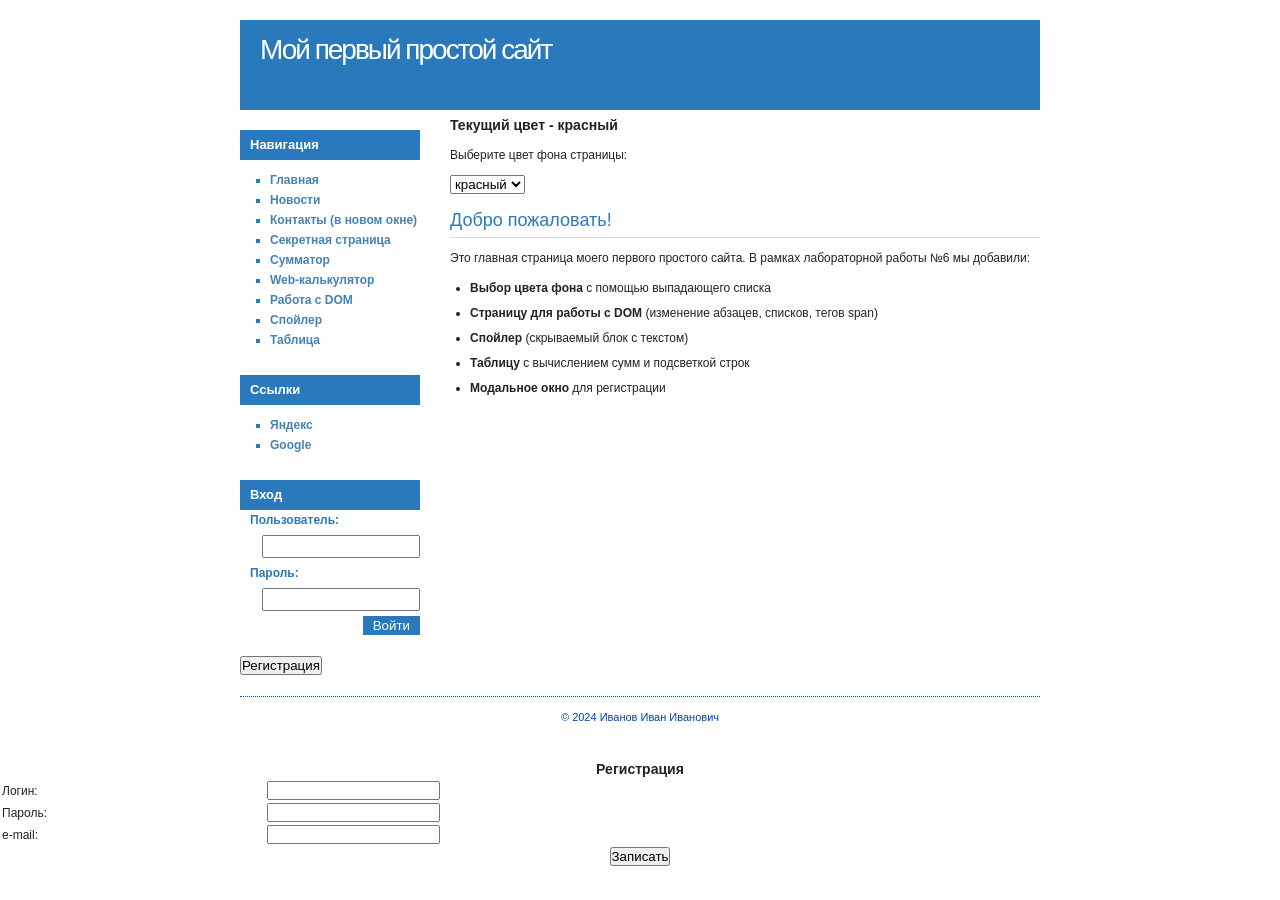
==== commit b873325f: "Update index.html" ====
--- a/index.html
+++ b/index.html
@@ -3,11 +3,27 @@
 <head>
     <meta charset="UTF-8">
     <meta name="author" content="Иванов Иван Иванович">
-    <meta name="keywords" content="лабораторная, блочная верстка, сайт, html, css, javascript">
+    <meta name="keywords" content="лабораторная, блочная верстка, сайт, html, css, javascript, dom">
     <meta name="description" content="Мой первый простой сайт, созданный с использованием блочной компоновки">
-    <meta http-equiv="content-type" content="text/html">
     <title>Мой первый простой сайт</title>
     <link rel="stylesheet" type="text/css" href="styles/style.css">
+    
+    <script type="text/javascript">
+        function colors() {
+            // получаем массив на элементы с именем D1 и берем первый из них (наш список)
+            var color = document.getElementsByName('D1')[0];
+            // с помощью стиля меняем цвет фона страницы на выбранный
+            document.body.style.backgroundColor = color.value;
+            // получаем массив всех элементов списка
+            var opt = document.getElementsByTagName('option');
+            // получаем текст элемента массива с номером, выбранным в списке
+            var text = opt[color.selectedIndex].innerHTML;
+            // получаем ссылку на первый элемент в массиве заголовков h3
+            var h3 = document.getElementsByTagName('h3')[0];
+            // в заголовке показываем новый цвет фона
+            h3.innerHTML = 'Текущий цвет - ' + text;
+        }
+    </script>
 </head>
 <body>
 
@@ -26,6 +42,9 @@
                 <li><a href="secret.html">Секретная страница</a></li>
                 <li><a href="sum.html">Сумматор</a></li>
                 <li><a href="calculator.html">Web-калькулятор</a></li>
+                <li><a href="dom.html">Работа с DOM</a></li>
+                <li><a href="spoyler.html">Спойлер</a></li>
+                <li><a href="table.html">Таблица</a></li>
             </ul>
             <h2>Ссылки</h2>
             <ul>
@@ -40,20 +59,28 @@
                 <div align="right"><input name="pwd" type="password"></div>
                 <div align="right"><input name="ok" type="submit" value="Войти"></div>
             </form>
+            <p><input type="button" class="button" value="Регистрация" onclick="register()"></p>
         </div>
         
         <div id="right">
+            <h3>Текущий цвет - красный</h3>
+            <p>Выберите цвет фона страницы:</p>
+            <select name="D1" onchange="colors()">
+                <option value="#FFAAA4" selected>красный</option>
+                <option value="#82FFA2">зеленый</option>
+                <option value="#91C8FF">голубой</option>
+                <option value="#F5F5DC">желтый</option>
+            </select>
+            
             <h2>Добро пожаловать!</h2>
-            <p>Это главная страница моего первого простого сайта, созданная с использованием <strong>блочной компоновки</strong>.</p>
-            <p>В рамках лабораторной работы №5 мы добавили:</p>
+            <p>Это главная страница моего первого простого сайта. В рамках лабораторной работы №6 мы добавили:</p>
             <ul>
-                <li><strong>Секретную страницу</strong> с защитой паролем</li>
-                <li><strong>Сумматор</strong> для сложения двух чисел</li>
-                <li><strong>Web-калькулятор</strong> с математическими функциями</li>
-                <li><strong>Работу с новыми окнами</strong> (контакты открываются в новом окне)</li>
-                <li><strong>Вынос JavaScript-кода</strong> в отдельный файл script.js</li>
+                <li><strong>Выбор цвета фона</strong> с помощью выпадающего списка</li>
+                <li><strong>Страницу для работы с DOM</strong> (изменение абзацев, списков, тегов span)</li>
+                <li><strong>Спойлер</strong> (скрываемый блок с текстом)</li>
+                <li><strong>Таблицу</strong> с вычислением сумм и подсветкой строк</li>
+                <li><strong>Модальное окно</strong> для регистрации</li>
             </ul>
-            <p>Используйте навигационное меню для перехода по разделам сайта.</p>
         </div>
         
         <div style="clear: both;"></div>
@@ -64,5 +91,45 @@
     </div>
 </div>
 
+<!-- Модальное окно для регистрации -->
+<div id="modal">
+    <form action="" method="get" name="form1">
+        <table border="0" width="100%">
+            <tr align="center">
+                <td colspan="2"><h3>Регистрация</h3></td>
+            </tr>
+            <tr>
+                <td>Логин:</td>
+                <td><input name="login" type="text"></td>
+            </tr>
+            <tr>
+                <td>Пароль:</td>
+                <td><input name="password" type="password"></td>
+            </tr>
+            <tr>
+                <td>e-mail:</td>
+                <td><input name="email" type="text"></td>
+            </tr>
+            <tr align="center">
+                <td colspan="2"><input type="button" class="button" onclick="post()" value="Записать"></td>
+            </tr>
+        </table>
+    </form>
+</div>
+
+<script type="text/javascript">
+    function register() {
+        var modal = document.getElementById('modal');
+        modal.style.display = 'block';
+    }
+    
+    function post() {
+        var modal = document.getElementById('modal');
+        // Здесь может быть код обработки введенной информации
+        alert('Спасибо за регистрацию!');
+        modal.style.display = 'none';
+    }
+</script>
+
 </body>
 </html>
